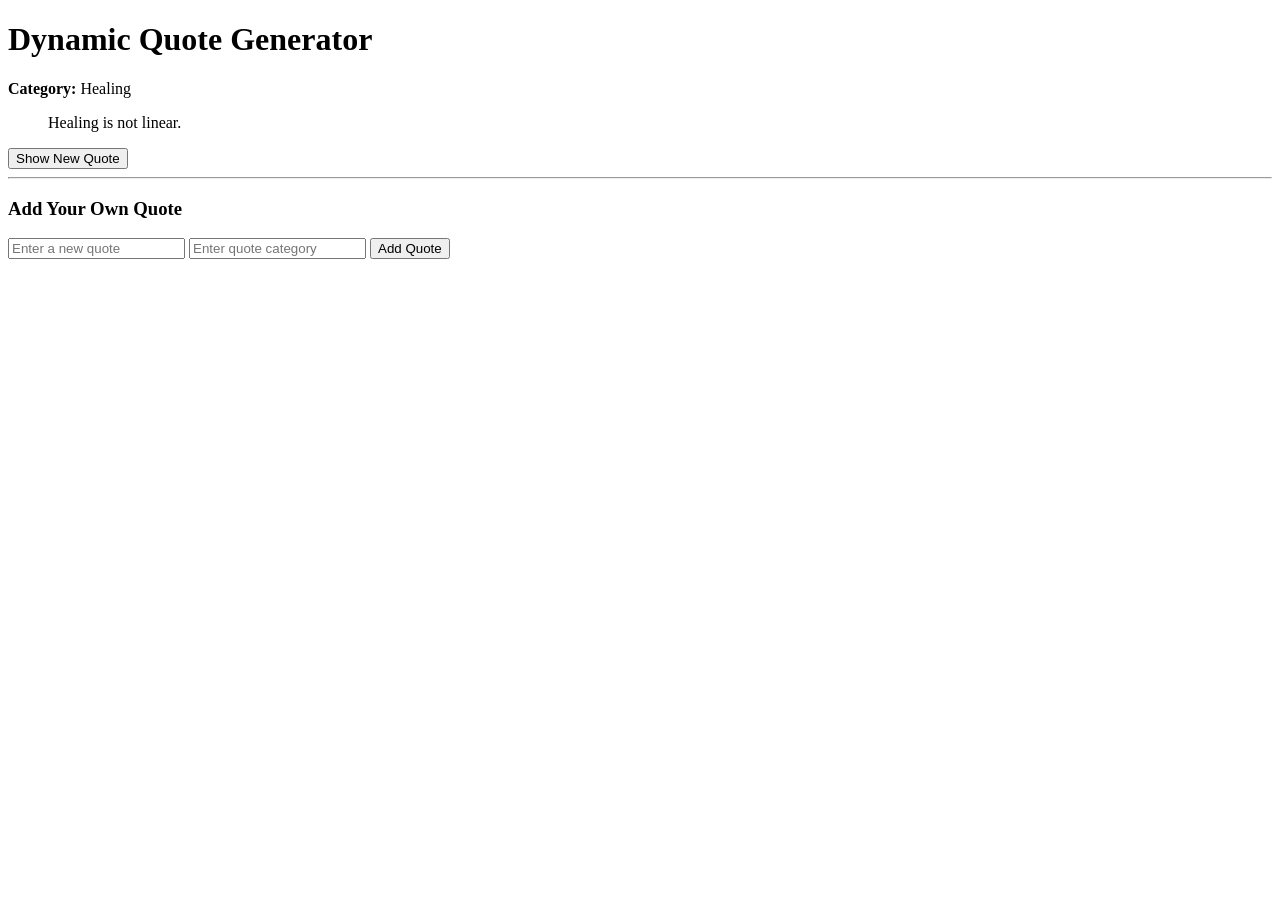
==== dom-manipulation/index.html @ 4cc8d473 "Initial commit" ====
<!DOCTYPE html>
<html lang="en">
<head>
  <meta charset="UTF-8">
  <meta name="viewport" content="width=device-width, initial-scale=1.0">
  <title>Dynamic Quote Generator</title>
</head>
<body>
  <h1>Dynamic Quote Generator</h1>

  <!-- Where quotes appear -->
  <div id="quoteDisplay"></div>

  <!-- Button to show new quote -->
  <button id="newQuote">Show New Quote</button>

  <hr>

  <!-- Add new quote section -->
  <h3>Add Your Own Quote</h3>
  <input id="newQuoteText" type="text" placeholder="Enter a new quote" />
  <input id="newQuoteCategory" type="text" placeholder="Enter quote category" />
  <button id="addQuoteBtn">Add Quote</button>

  <script src="script.js"></script>
</body>
</html>
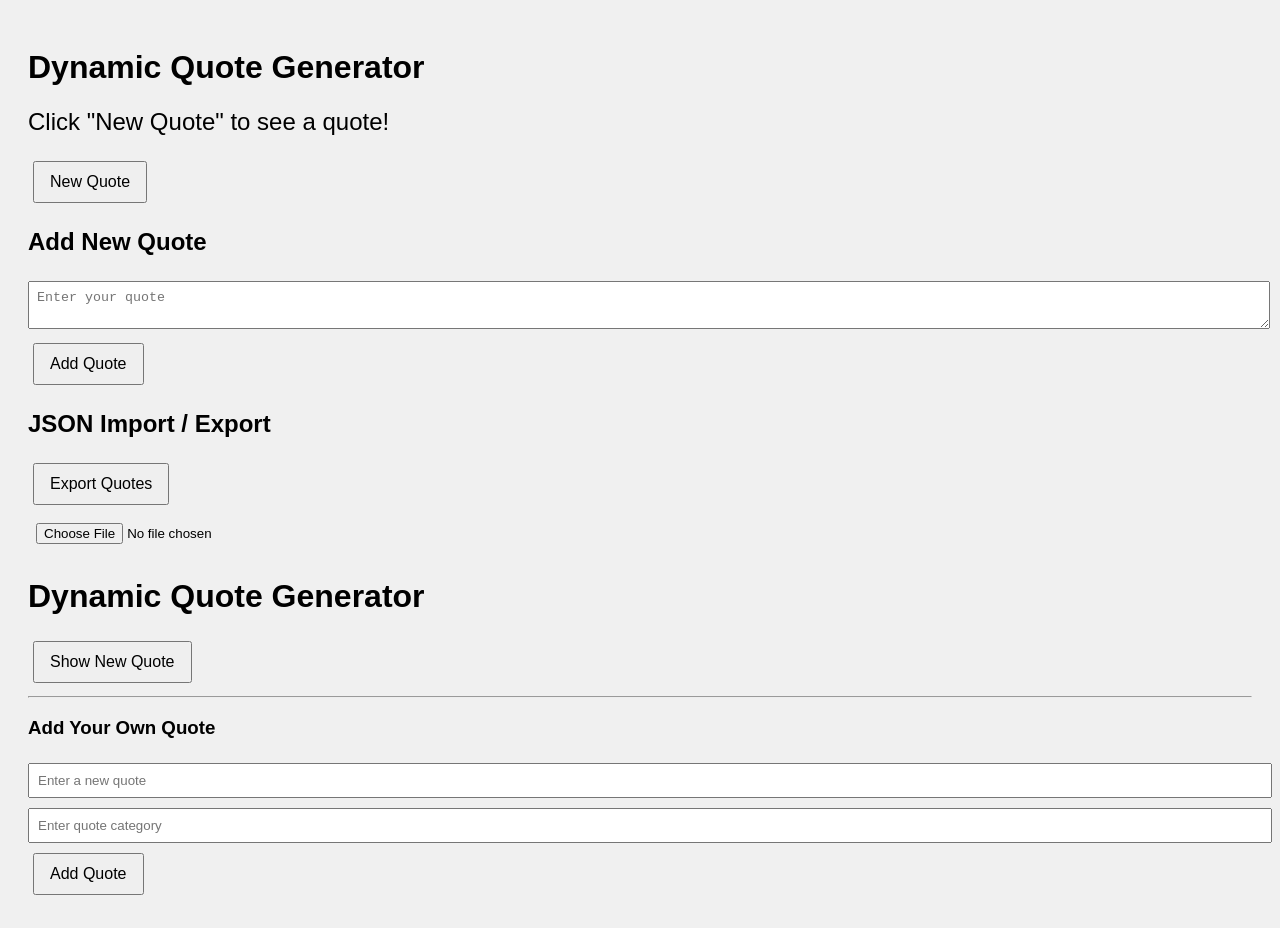
==== commit 48fc41e3: "index.html and script.js updates" ====
--- a/dom-manipulation/index.html
+++ b/dom-manipulation/index.html
@@ -4,6 +4,29 @@
   <meta charset="UTF-8">
   <meta name="viewport" content="width=device-width, initial-scale=1.0">
   <title>Dynamic Quote Generator</title>
+<style>
+    body { font-family: Arial, sans-serif; padding: 20px; background-color: #f0f0f0; }
+    #quote { font-size: 1.5em; margin: 20px 0; }
+    button { margin: 5px; padding: 10px 15px; font-size: 1em; }
+    input, textarea { width: 100%; margin: 5px 0; padding: 8px; }
+  </style>
+</head>
+<body>
+
+  <h1>Dynamic Quote Generator</h1>
+
+  <div id="quote">Click "New Quote" to see a quote!</div>
+  <button onclick="showRandomQuote()">New Quote</button>
+
+  <h2>Add New Quote</h2>
+  <textarea id="newQuote" placeholder="Enter your quote"></textarea>
+  <button onclick="addQuote()">Add Quote</button>
+
+  <h2>JSON Import / Export</h2>
+  <button onclick="exportQuotes()">Export Quotes</button>
+  <input type="file" id="importFile" accept=".json" onchange="importFromJsonFile(event)" />
+
+  <script src="script.js"></script>
 </head>
 <body>
   <h1>Dynamic Quote Generator</h1>
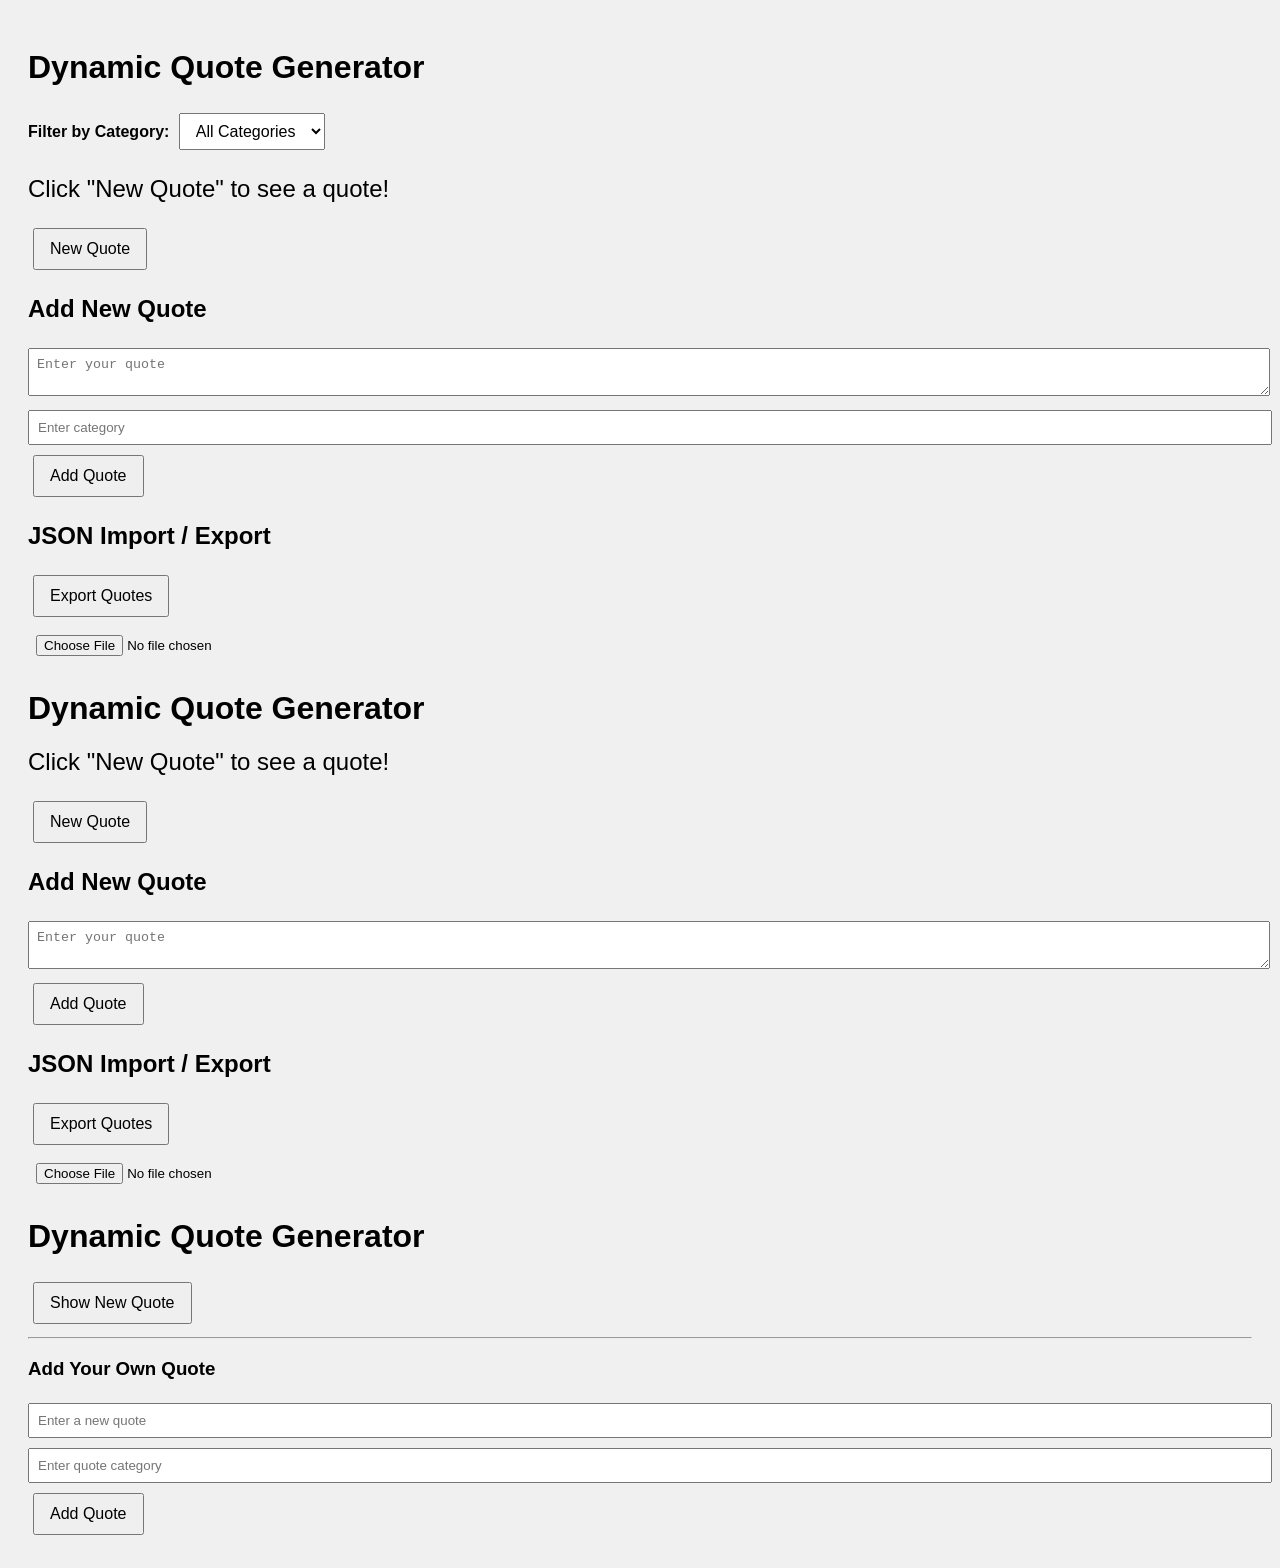
==== commit 7cbdb602: "index.html and script.js updates" ====
--- a/dom-manipulation/index.html
+++ b/dom-manipulation/index.html
@@ -4,6 +4,38 @@
   <meta charset="UTF-8">
   <meta name="viewport" content="width=device-width, initial-scale=1.0">
   <title>Dynamic Quote Generator</title>
+<style>
+    body { font-family: Arial, sans-serif; padding: 20px; background-color: #f9f9f9; }
+    #quote { font-size: 1.5em; margin: 20px 0; }
+    button, select { margin: 5px; padding: 8px 12px; font-size: 1em; }
+    input, textarea { width: 100%; margin: 5px 0; padding: 8px; }
+    label { font-weight: bold; }
+  </style>
+</head>
+<body>
+
+  <h1>Dynamic Quote Generator</h1>
+
+  <div>
+    <label for="categoryFilter">Filter by Category:</label>
+    <select id="categoryFilter" onchange="filterQuotes()">
+      <option value="all">All Categories</option>
+    </select>
+  </div>
+
+  <div id="quote">Click "New Quote" to see a quote!</div>
+  <button onclick="showRandomQuote()">New Quote</button>
+
+  <h2>Add New Quote</h2>
+  <textarea id="newQuote" placeholder="Enter your quote"></textarea>
+  <input type="text" id="newCategory" placeholder="Enter category">
+  <button onclick="addQuote()">Add Quote</button>
+
+  <h2>JSON Import / Export</h2>
+  <button onclick="exportQuotes()">Export Quotes</button>
+  <input type="file" id="importFile" accept=".json" onchange="importFromJsonFile(event)" />
+
+  <script src="script.js"></script>
 <style>
     body { font-family: Arial, sans-serif; padding: 20px; background-color: #f0f0f0; }
     #quote { font-size: 1.5em; margin: 20px 0; }
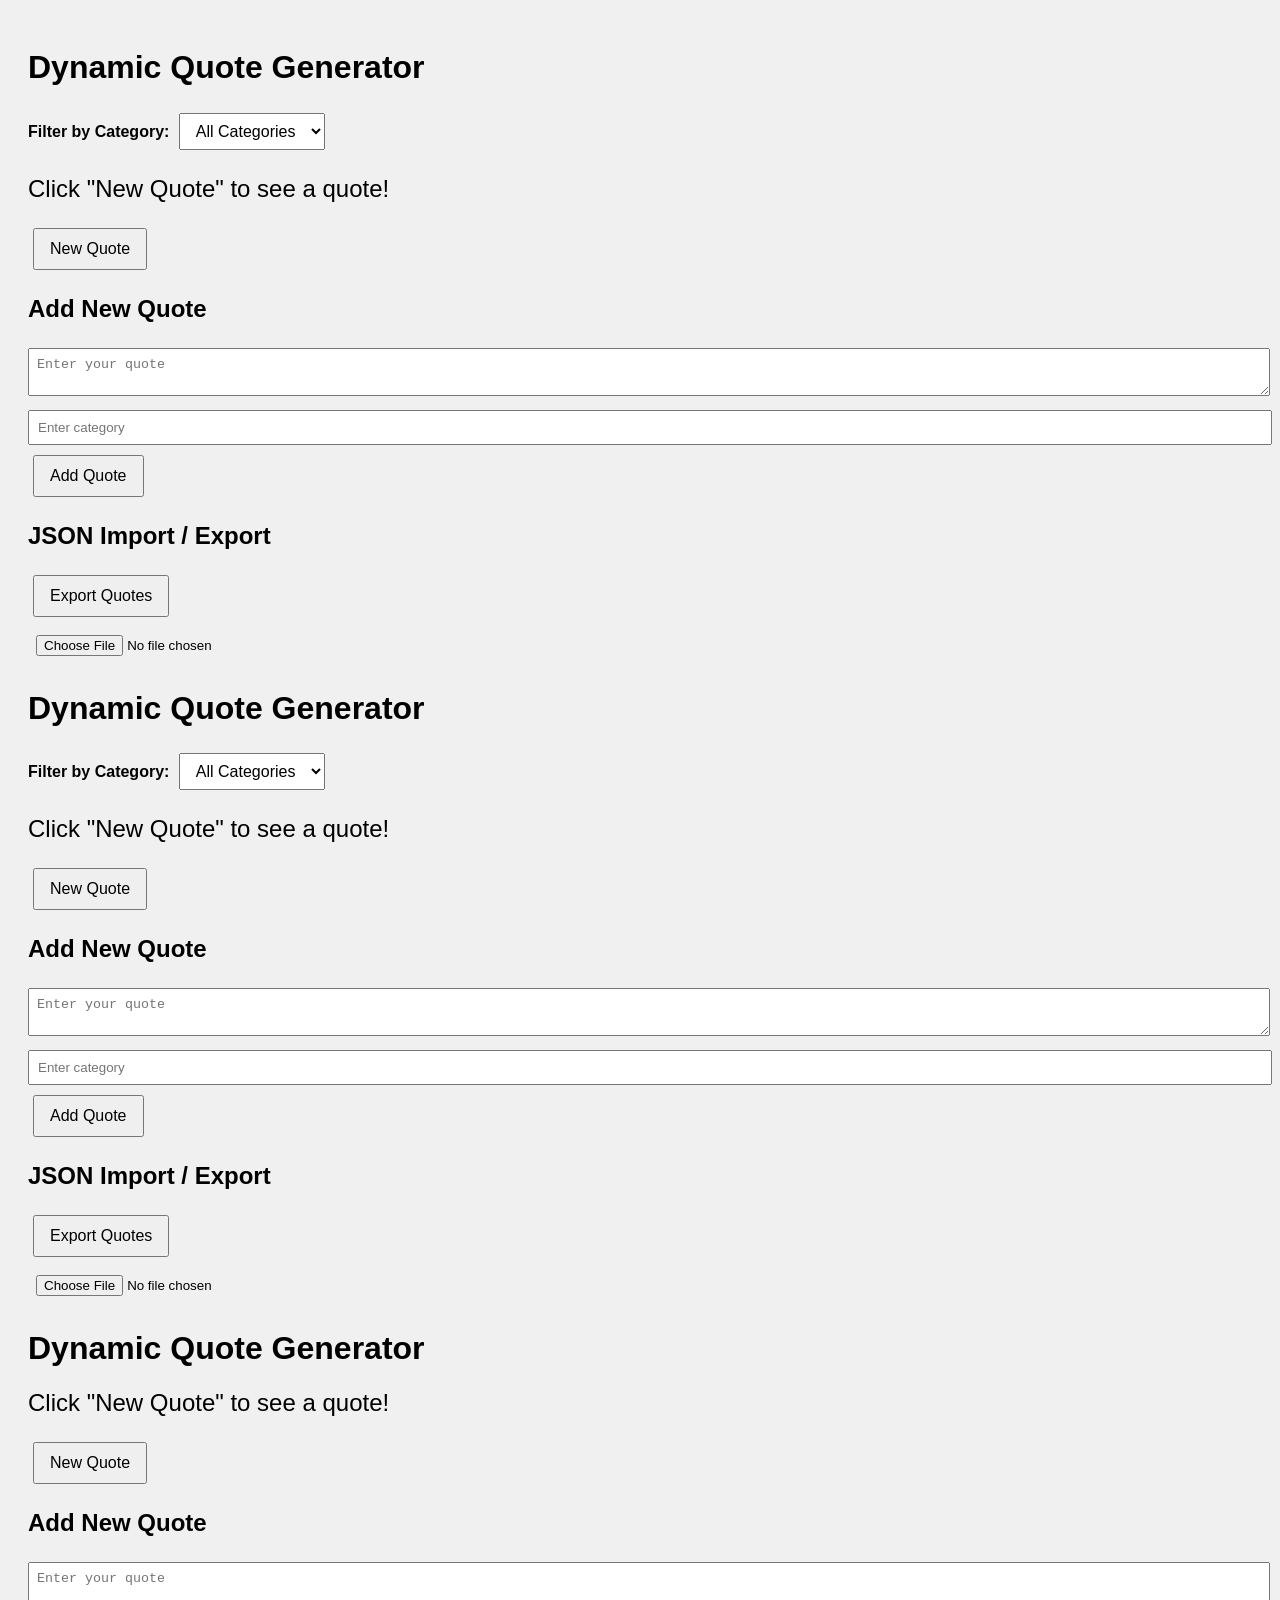
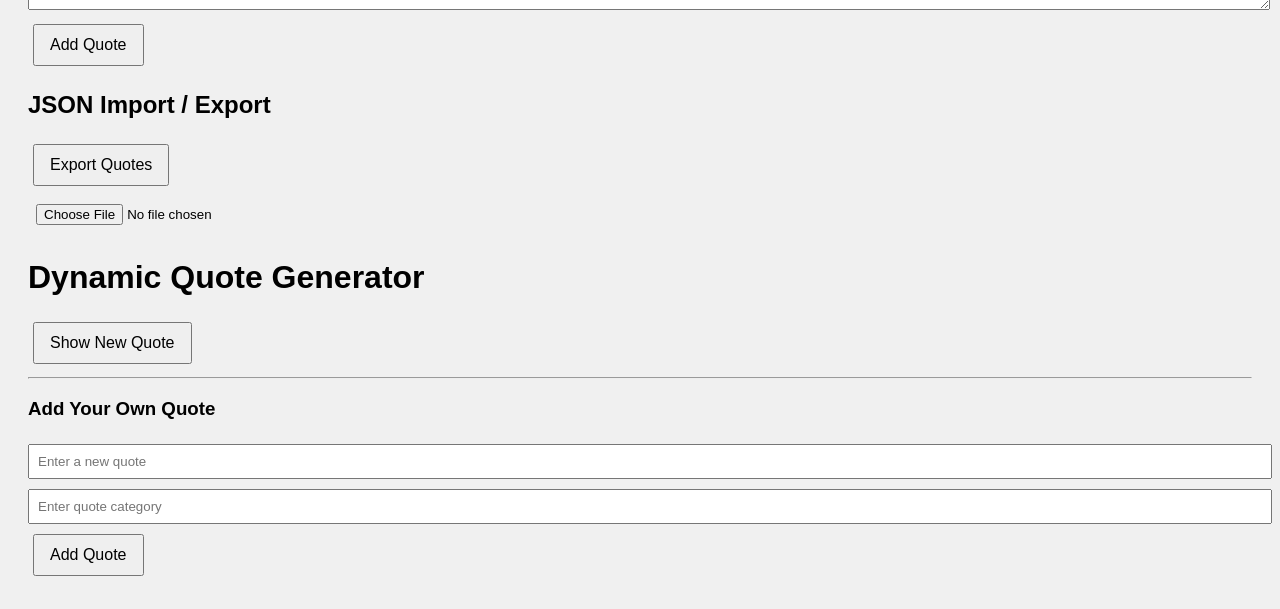
==== commit 8223e366: "index.html and script.js updates" ====
--- a/dom-manipulation/index.html
+++ b/dom-manipulation/index.html
@@ -4,6 +4,40 @@
   <meta charset="UTF-8">
   <meta name="viewport" content="width=device-width, initial-scale=1.0">
   <title>Dynamic Quote Generator</title>
+ <style>
+    body { font-family: Arial, sans-serif; padding: 20px; background-color: #f9f9f9; }
+    #quote { font-size: 1.5em; margin: 20px 0; }
+    button, select { margin: 5px; padding: 8px 12px; font-size: 1em; }
+    input, textarea { width: 100%; margin: 5px 0; padding: 8px; }
+    #notification { margin: 10px 0; color: red; font-weight: bold; }
+  </style>
+</head>
+<body>
+
+  <h1>Dynamic Quote Generator</h1>
+
+  <div id="notification"></div>
+
+  <div>
+    <label for="categoryFilter">Filter by Category:</label>
+    <select id="categoryFilter" onchange="filterQuotes()">
+      <option value="all">All Categories</option>
+    </select>
+  </div>
+
+  <div id="quote">Click "New Quote" to see a quote!</div>
+  <button onclick="showRandomQuote()">New Quote</button>
+
+  <h2>Add New Quote</h2>
+  <textarea id="newQuote" placeholder="Enter your quote"></textarea>
+  <input type="text" id="newCategory" placeholder="Enter category">
+  <button onclick="addQuote()">Add Quote</button>
+
+  <h2>JSON Import / Export</h2>
+  <button onclick="exportQuotes()">Export Quotes</button>
+  <input type="file" id="importFile" accept=".json" onchange="importFromJsonFile(event)" />
+
+  <script src="script.js"></script>
 <style>
     body { font-family: Arial, sans-serif; padding: 20px; background-color: #f9f9f9; }
     #quote { font-size: 1.5em; margin: 20px 0; }
